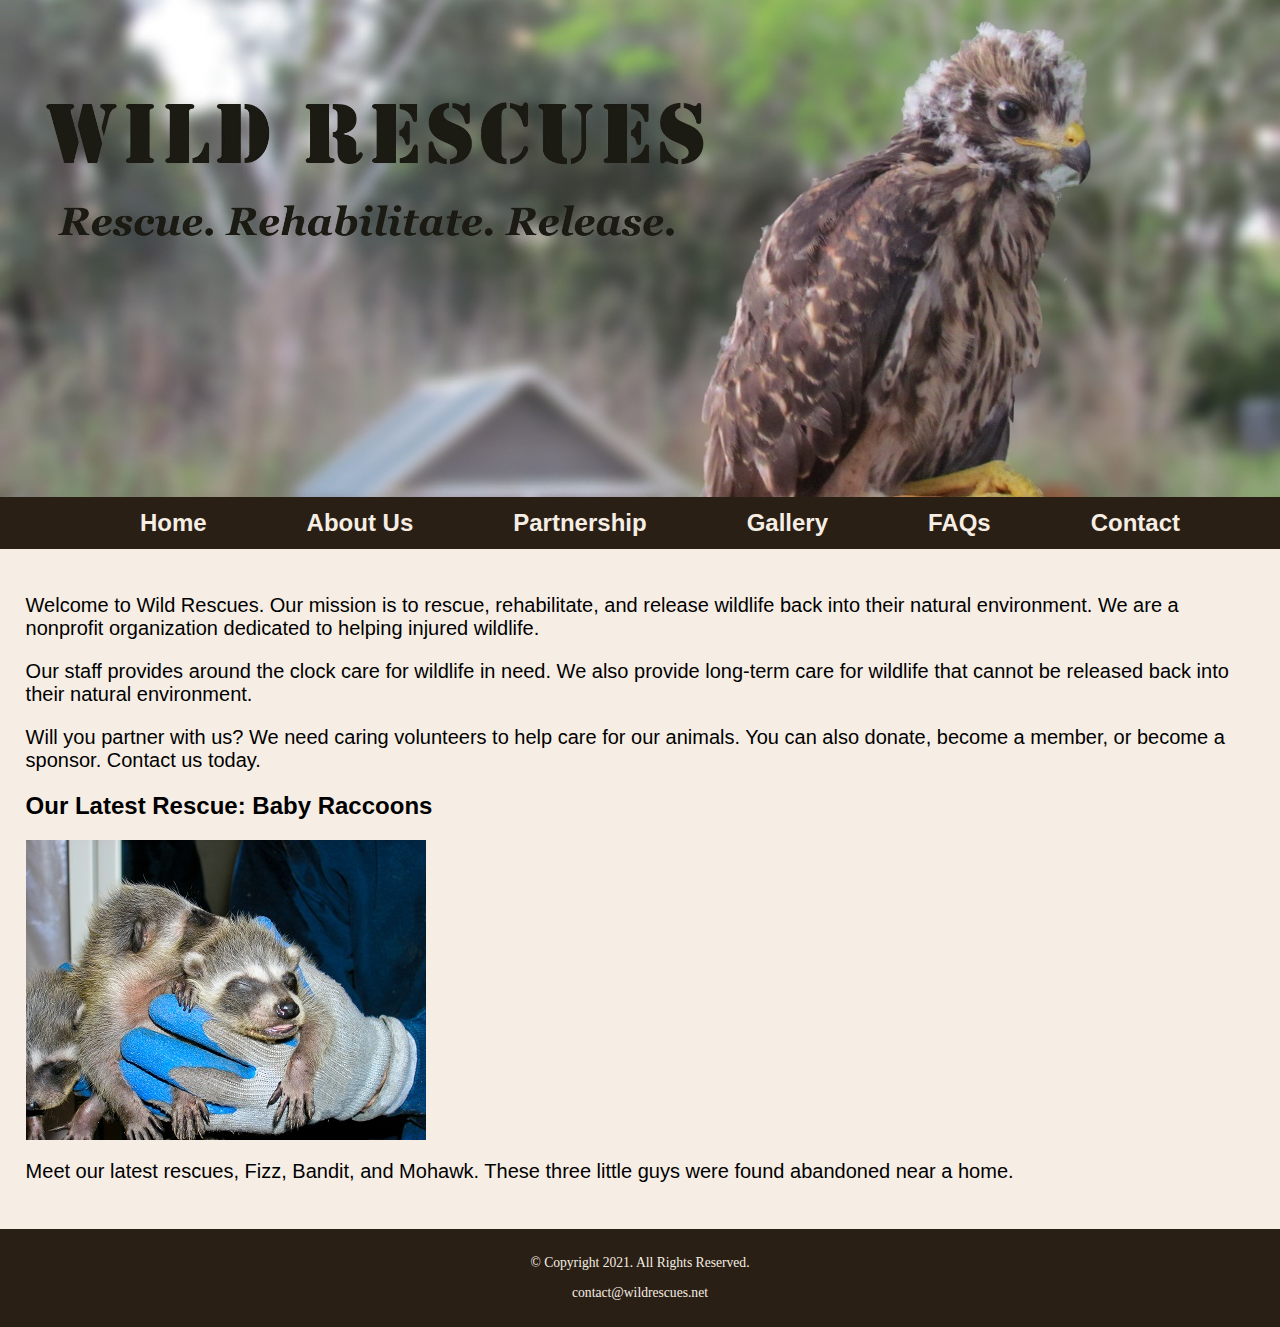
==== index.html @ 1e6a420f "Initial commit" ====
<!DOCTYPE html>
<!-- 
	Student Name: Maria Cruz
	File Name: index.html
	Today's Date: May 7, 2021
 -->
<html lang="en">
<head>
	<title>Wild Rescues: Home</title>
	<meta charset="utf-8">
    <link rel="stylesheet" href="css/styles.css">
</head>
<body>

	<header>
		<a href="index.html"><img src="images/baby-hawk.jpg" alt="rescued baby hawk"></a>
	</header>
	
	<nav>
		<ul>
            <li><a href="index.html">Home</a></li>  
            <li><a href="about.html">About Us</a></li> 
            <li><a href="partnership.html">Partnership</a></li> 
            <li><a href="gallery.html">Gallery</a></li> 
            <li><a href="faqs.html">FAQs</a></li> 
            <li><a href="contact.html">Contact</a></li>
        </ul>
	</nav>
    
	<!-- Use the main area to add the main content to the webpage -->
	<main>
        
        <div id="welcome">
	
            <p>Welcome to Wild Rescues. Our mission is to rescue, rehabilitate, and release wildlife back into their natural environment. We are a nonprofit organization dedicated to helping injured wildlife.</p>

            <p>Our staff provides around the clock care for wildlife in need. We also provide long-term care for wildlife that cannot be released back into their natural environment.</p>

            <p>Will you partner with us? We need caring volunteers to help care for our animals. You can also donate, become a member, or become a sponsor. Contact us today.</p>
            
        </div>
        
        <div id="latest">
            
            <h2>Our Latest Rescue: Baby Raccoons</h2>
            <img src="images/baby-raccoons.jpg" alt="hands holding three baby raccoons">
            <p>Meet our latest rescues, Fizz, Bandit, and Mohawk. These three little guys were found abandoned near a home.</p>
        
        </div>
	
	</main>
	
	<footer>
		<p>&copy; Copyright 2021. All Rights Reserved.</p>
		<p><a href="mailto:contact@wildrescues.net">contact@wildrescues.net</a></p>
	</footer>
	
</body>
</html>
---- css/styles.css ----
/*
Author: Maria Cruz
Date: Current Date
File Name: styles.css
*/

/* CSS Reset */
body, header, nav, main, footer, img, h1, h3 {
    margin: 0;
    padding: 0;
    border: 0;
}

/* Style rules for body and images */
body {
    background-color: #f6eee4;
}

img {
    max-width: 100%;
    display: block;
}

/* Style rules for navigation area */
nav {
    background-color: #2a1f14;
}

nav ul {
    list-style-type: none;
    margin: 0;
    text-align: center;
}

nav li {
    display: inline-block;
    font-size: 1.5em;
    font-family: Geneva, Arial, sans-serif;
    font-weight: bold;
}

nav li a {
    display: block;
    color: #f6eee4;
    padding: 0.5em 2em;
    text-decoration: none;
}

/* Style rules for main content */
main {
    padding: 2%;
    font-family: Verdana, Arial, sans-serif;
}

main p {
    font-size: 1.25em;
}

main h3 {
    padding-top: 2%;
}

main ul {
    list-style-type: square;
}

.link {
    color: #4d3319;
    text-decoration: none;
    font-weight: bold;
    font-style: italic;
}

.action {
    font-size: 1.75em;
    font-weight: bold;
    text-align: center;
}

#contact {
    text-align: center;
}

/* Style rules for footer content */
footer {
    text-align: center;
    font-size: 0.85em;
    background-color: #2a1f14;
    color: #f6eee4;
    padding: 1% 0;
}

footer a {
    color: #f6eee4;
    text-decoration: none;
}
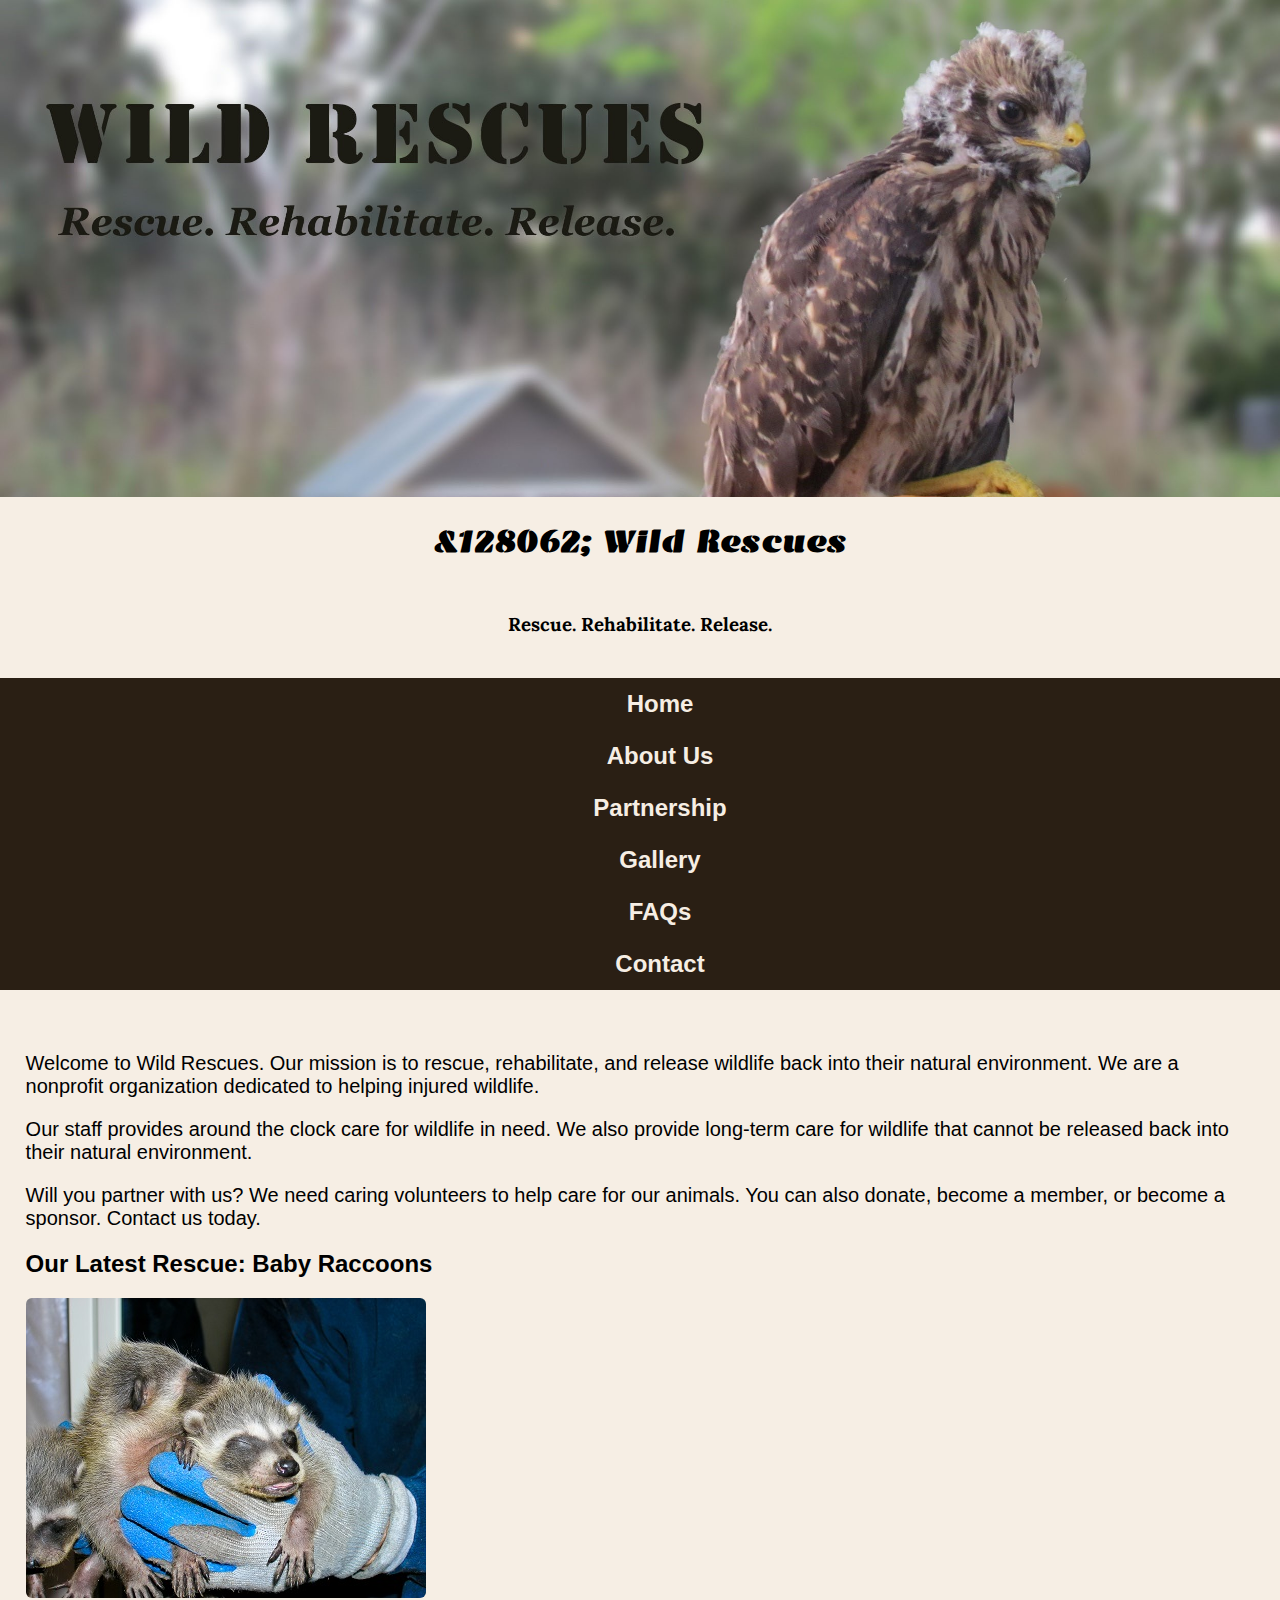
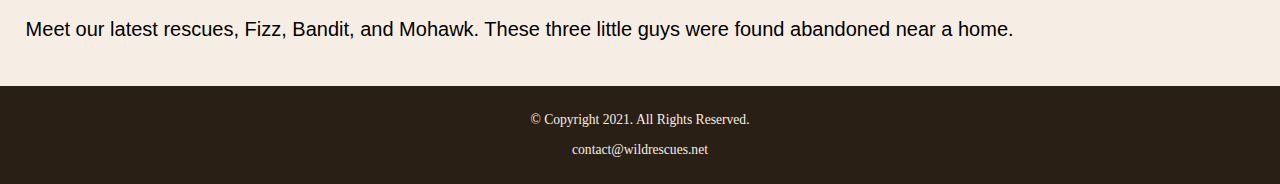
==== commit 6e709074: "update" ====
--- a/index.html
+++ b/index.html
@@ -5,55 +5,66 @@
 	Today's Date: May 7, 2021
  -->
 <html lang="en">
+
 <head>
-	<title>Wild Rescues: Home</title>
-	<meta charset="utf-8">
+    <title>Wild Rescues: Home</title>
+    <meta charset="utf-8">
     <link rel="stylesheet" href="css/styles.css">
+    <link href="https://fonts.googleapis.com/css2?family=Emblema+One&family=Lora:ital,wght@0,400..700;1,400..700&display=swap" rel="stylesheet">
 </head>
+
 <body>
 
-	<header>
-		<a href="index.html"><img src="images/baby-hawk.jpg" alt="rescued baby hawk"></a>
-	</header>
-	
-	<nav>
-		<ul>
-            <li><a href="index.html">Home</a></li>  
-            <li><a href="about.html">About Us</a></li> 
-            <li><a href="partnership.html">Partnership</a></li> 
-            <li><a href="gallery.html">Gallery</a></li> 
-            <li><a href="faqs.html">FAQs</a></li> 
+    <header>
+        <div class="tab-desk">
+            <a href="index.html"><img src="images/baby-hawk.jpg" alt="rescued baby hawk"></a>
+        </div>
+        
+        <div class="mobile">
+            <h1>&128062; Wild Rescues</h1>
+            <h3>Rescue. Rehabilitate. Release.</h3>
+        </div>
+    </header>
+
+    <nav>
+        <ul>
+            <li><a href="index.html">Home</a></li>
+            <li><a href="about.html">About Us</a></li>
+            <li><a href="partnership.html">Partnership</a></li>
+            <li><a href="gallery.html">Gallery</a></li>
+            <li><a href="faqs.html">FAQs</a></li>
             <li><a href="contact.html">Contact</a></li>
         </ul>
-	</nav>
-    
-	<!-- Use the main area to add the main content to the webpage -->
-	<main>
-        
+    </nav>
+
+    <!-- Use the main area to add the main content to the webpage -->
+    <main>
+
         <div id="welcome">
-	
+
             <p>Welcome to Wild Rescues. Our mission is to rescue, rehabilitate, and release wildlife back into their natural environment. We are a nonprofit organization dedicated to helping injured wildlife.</p>
 
             <p>Our staff provides around the clock care for wildlife in need. We also provide long-term care for wildlife that cannot be released back into their natural environment.</p>
 
             <p>Will you partner with us? We need caring volunteers to help care for our animals. You can also donate, become a member, or become a sponsor. Contact us today.</p>
-            
+
         </div>
-        
+
         <div id="latest">
-            
+
             <h2>Our Latest Rescue: Baby Raccoons</h2>
-            <img src="images/baby-raccoons.jpg" alt="hands holding three baby raccoons">
+            <img class= "round" src="images/baby-raccoons.jpg" alt="hands holding three baby raccoons">
             <p>Meet our latest rescues, Fizz, Bandit, and Mohawk. These three little guys were found abandoned near a home.</p>
-        
+
         </div>
-	
-	</main>
-	
-	<footer>
-		<p>&copy; Copyright 2021. All Rights Reserved.</p>
-		<p><a href="mailto:contact@wildrescues.net">contact@wildrescues.net</a></p>
-	</footer>
-	
+
+    </main>
+
+    <footer>
+        <p>&copy; Copyright 2021. All Rights Reserved.</p>
+        <p><a href="mailto:contact@wildrescues.net">contact@wildrescues.net</a></p>
+    </footer>
+
 </body>
-</html>+
+</html>
--- a/css/styles.css
+++ b/css/styles.css
@@ -1,6 +1,6 @@
 /*
-Author: Maria Cruz
-Date: Current Date
+Author: Emma Straka
+Date: Feb 14, 2023
 File Name: styles.css
 */
 
@@ -21,6 +21,31 @@
     display: block;
 }
 
+/* Syle rules for mobile viewport */
+
+
+/* Style rules to show mobile class and hide tab-desk class */
+.mobile {
+    display: block;
+}
+
+.tablet-desktop {
+    display: none;
+}
+
+/* Style rules fot header area */
+.mobile h1 {
+    padding: 2%;
+    text-align: center;
+    font-family: "Emblema One", system-ui;
+}
+
+.mobile h3 {
+    padding: 2%;
+    text-align: center;
+    font-family: "Lora", serif;
+}
+
 /* Style rules for navigation area */
 nav {
     background-color: #2a1f14;
@@ -28,15 +53,16 @@
 
 nav ul {
     list-style-type: none;
-    margin: 0;
     text-align: center;
 }
 
 nav li {
-    display: inline-block;
+    display: block;
     font-size: 1.5em;
     font-family: Geneva, Arial, sans-serif;
     font-weight: bold;
+    border-top: 0.5px;
+    color: #f6eee4;
 }
 
 nav li a {
@@ -77,8 +103,38 @@
     text-align: center;
 }
 
+.round {
+    border-radius: 6px;
+}
+
+#info ul { 
+    margin-left: 10%;
+}
+
 #contact {
     text-align: center;
+}
+
+.tel-link {
+    background-color: #2a1fa4;
+    padding: 2%;
+    width: 80%;
+    margin-bottom: 0;
+    margin-top: 0;
+    margin-left: auto;
+    margin-right: auto;
+}
+
+.tel-link a {
+    color: #f6eee4;
+    text-decoration: none;
+    font-weight: bold;
+}
+
+.lora-<uniquifier> {
+  font-family: "Lora", serif;
+  font-weight: <weight>;
+  font-style: normal;
 }
 
 /* Style rules for footer content */
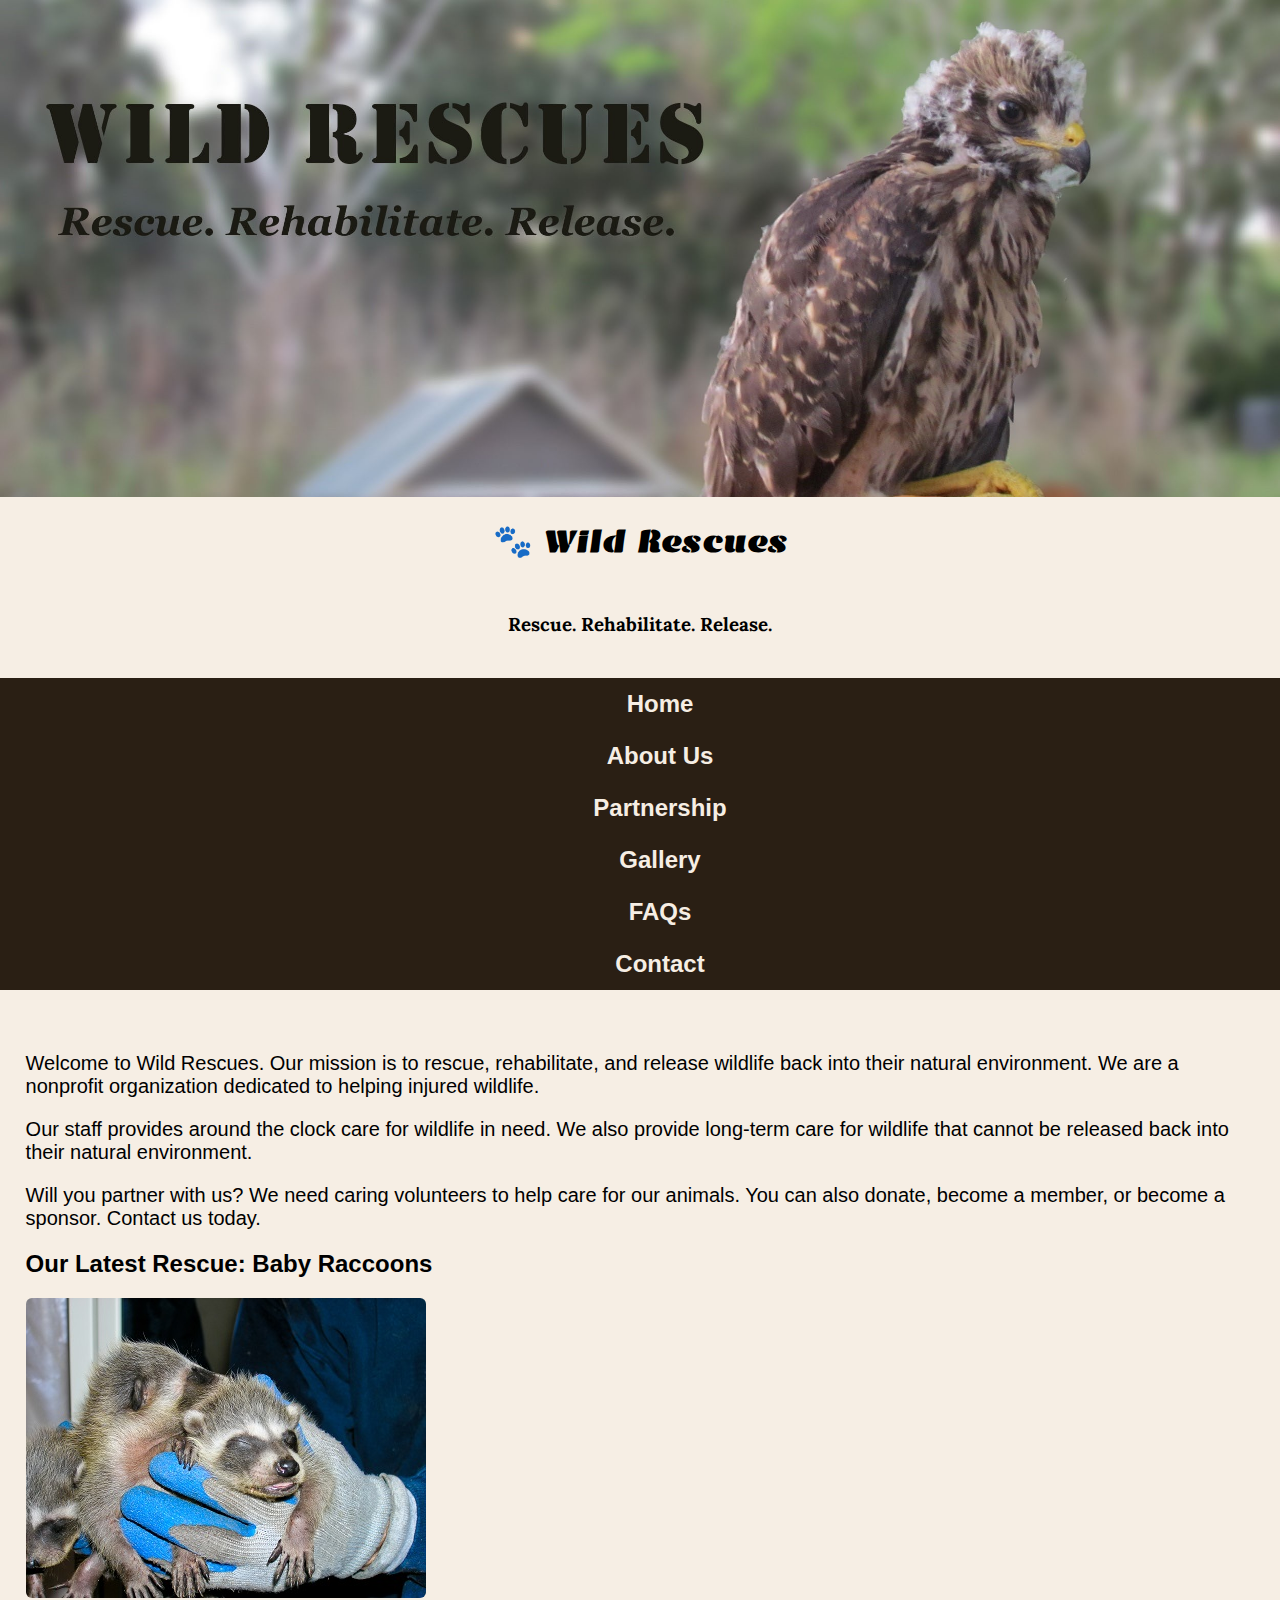
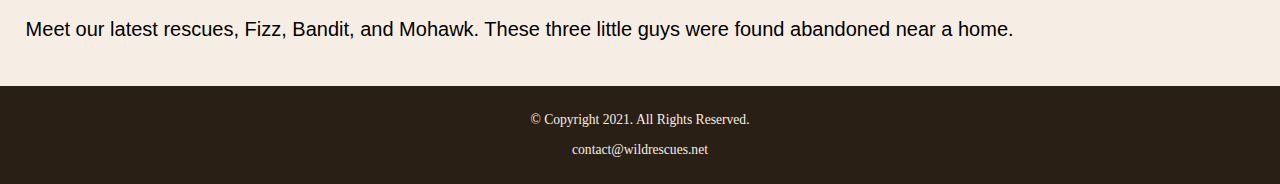
==== commit 859a5a6e: "update" ====
--- a/index.html
+++ b/index.html
@@ -21,7 +21,7 @@
         </div>
         
         <div class="mobile">
-            <h1>&128062; Wild Rescues</h1>
+            <h1>&#128062; Wild Rescues</h1>
             <h3>Rescue. Rehabilitate. Release.</h3>
         </div>
     </header>
